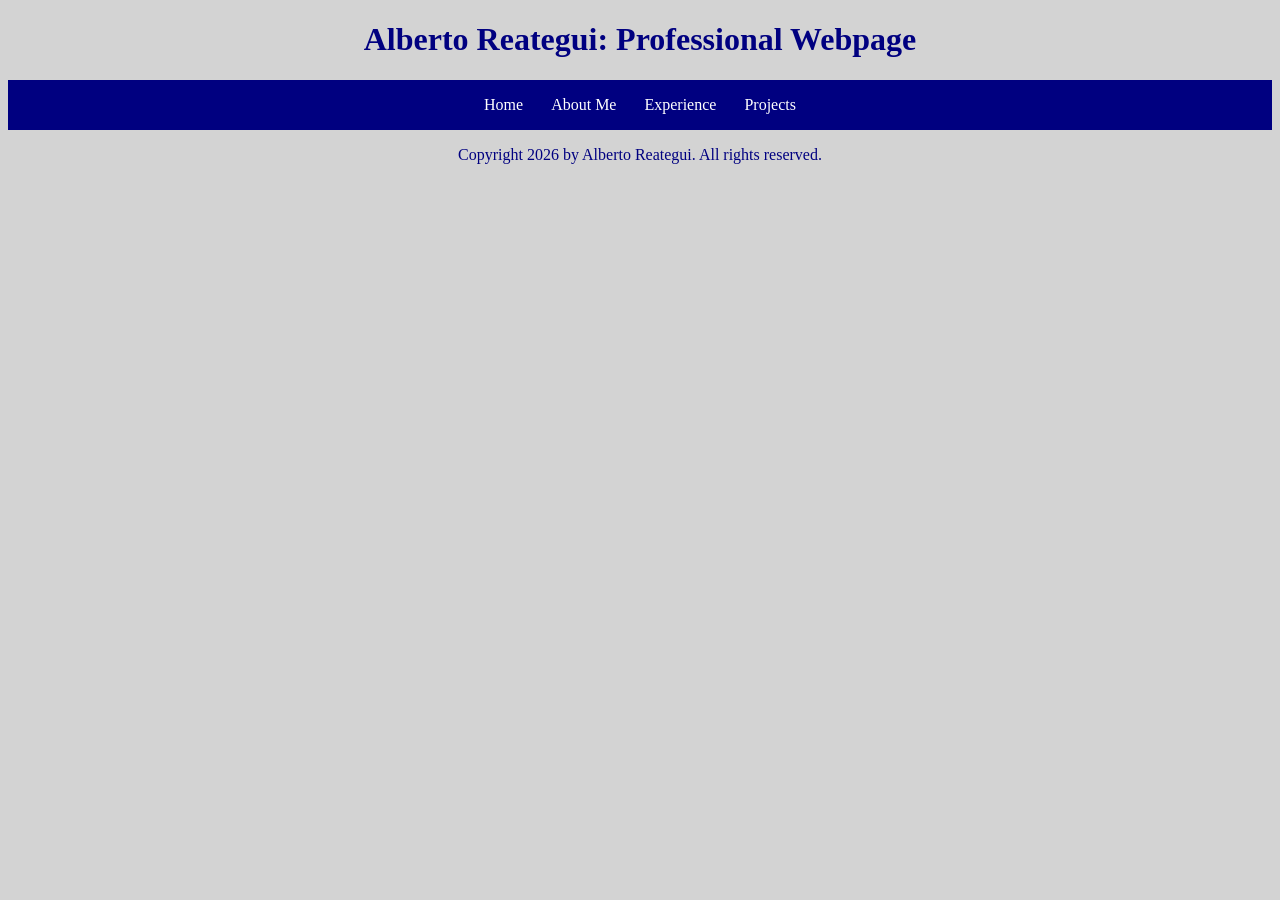
==== html/experience.html @ dfc866df "[1.0] Initial Deployment of website source code" ====
<!--
Document: experience.html
Date: 08/22/2026
Description: This webpage is made to describe my academic/professional experience.
-->
<!doctype html>
<html>
    <head>
        <meta charset="utf-8">
        <meta name="viewport" content="width=device-width"/>
        <meta name="author" content="Alberto Reategui"/>
        <meta 
            name="description"
            content="This webpage serves to give an insight into who I am, my professional experience, 
            as well as projects that I am working on to develop my skillset."
        />
        <title>Alberto Reategui</title>
        <link rel="stylesheet" href="../css/styles.css"/>
    </head>

    <body>
        <!-- Webpage header: This header is universal across all accessible webpages on this site. -->
        <header>
            <h1 class="page-header">Alberto Reategui: Professional Webpage</h1>

            <!-- Navigation Bar: This navigation bar will be universal across all accesible webpages in order to 
                                access any webpage from anywhere on this site. 
            -->
            <nav class="nav-bar">
                <ul class="nav-list">
                    <li class="nav-list-el"><a class="nav-link" href="index.html">Home</a></li>
                    <li class="nav-list-el"><a class="nav-link" href="about_me.html">About Me</a></li>
                    <li class="nav-list-el"><a class="nav-link" href="#">Experience</a></li>
                    <li class="nav-list-el"><a class="nav-link" href="projects.html">Projects</a></li>
                </ul>
            </nav>
        </header>
        
        <!-- Main: The majority of the content is contained in this section. -->
        <main>

            

        </main>

        <!-- Footer: This footer is universal across all accessible webpages on this site -->
        <footer class="page-footer">
            <p>Copyright 2026 by Alberto Reategui. All rights reserved.</p>
        </footer>
    </body>    
</html>
---- css/styles.css ----
body {
    background-color: lightgray;
}

.page-header {
    text-align: center;
    color: navy;
}

.nav-bar {
    background-color: navy;
}

.nav-list {
    list-style-type: none;
    margin: 0;
    padding: 0;
    overflow: hidden;
    display: flex;
    justify-content: center;
}

.nav-list-el {
    float: left;
}

.nav-link {
    display: block;
    color: white;
    text-align: center;
    padding: 16px 14px;
    text-decoration: none;
}

.nav-list .nav-list-el .nav-link:hover {
    background-color: white;
    color: navy;
}

.table-links, tr, td{
    border: 2px solid navy;
}

.page-footer {
    text-align: center;
    color: navy;
}
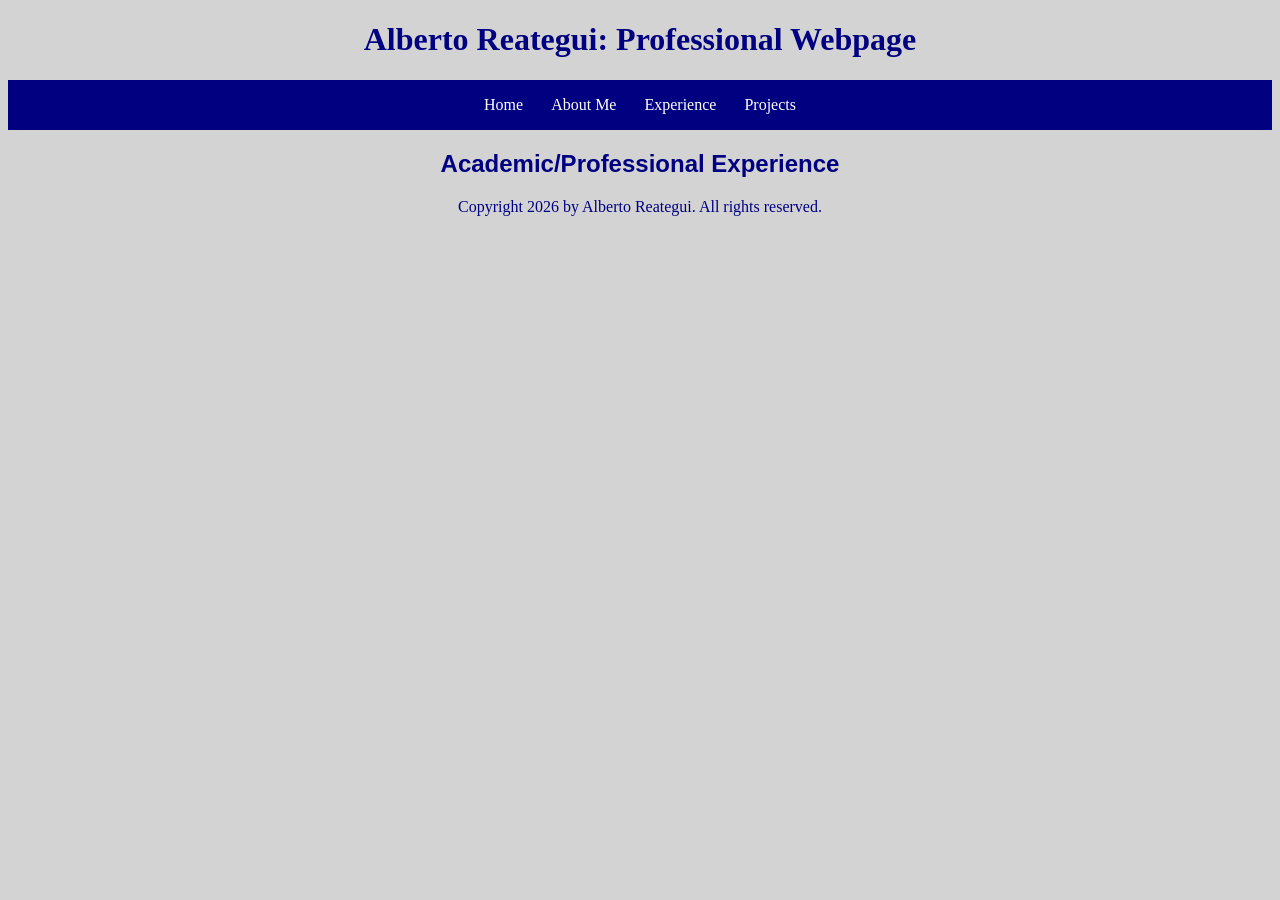
==== commit 6569cfa5: "[1.1] Adding more information to all pages" ====
--- a/html/experience.html
+++ b/html/experience.html
@@ -39,7 +39,10 @@
         <!-- Main: The majority of the content is contained in this section. -->
         <main>
 
-            
+            <h2 class="page-topic">Academic/Professional Experience</h2>
+            <h3></h3>
+
+            <h3></h3>
 
         </main>
 
--- a/css/styles.css
+++ b/css/styles.css
@@ -1,5 +1,6 @@
-
-
+/*
+COMMON: The following styling effects are common to all of the webpages within the website.
+*/
 body {
     background-color: lightgray;
 }
@@ -39,11 +40,34 @@
     color: navy;
 }
 
-.table-links, tr, td{
-    border: 2px solid navy;
+.page-topic {
+    font-family: sans-serif;
+    text-align: center;
+    color: navy;
 }
 
 .page-footer {
     text-align: center;
     color: navy;
-}+}
+
+/*
+HOMEPAGE: These styling effects apply to the home page.
+*/
+.table-links, tr, td{
+    border: 2px solid navy;
+}
+
+/*
+ABOUT ME: These styling effects apply to the About Me page.
+*/
+
+
+/*
+EXPERIENCE: These styling effects apply to the Experience page.
+*/
+
+
+/*
+PROJECTS: These styling effects apply to the Projects page.
+*/
